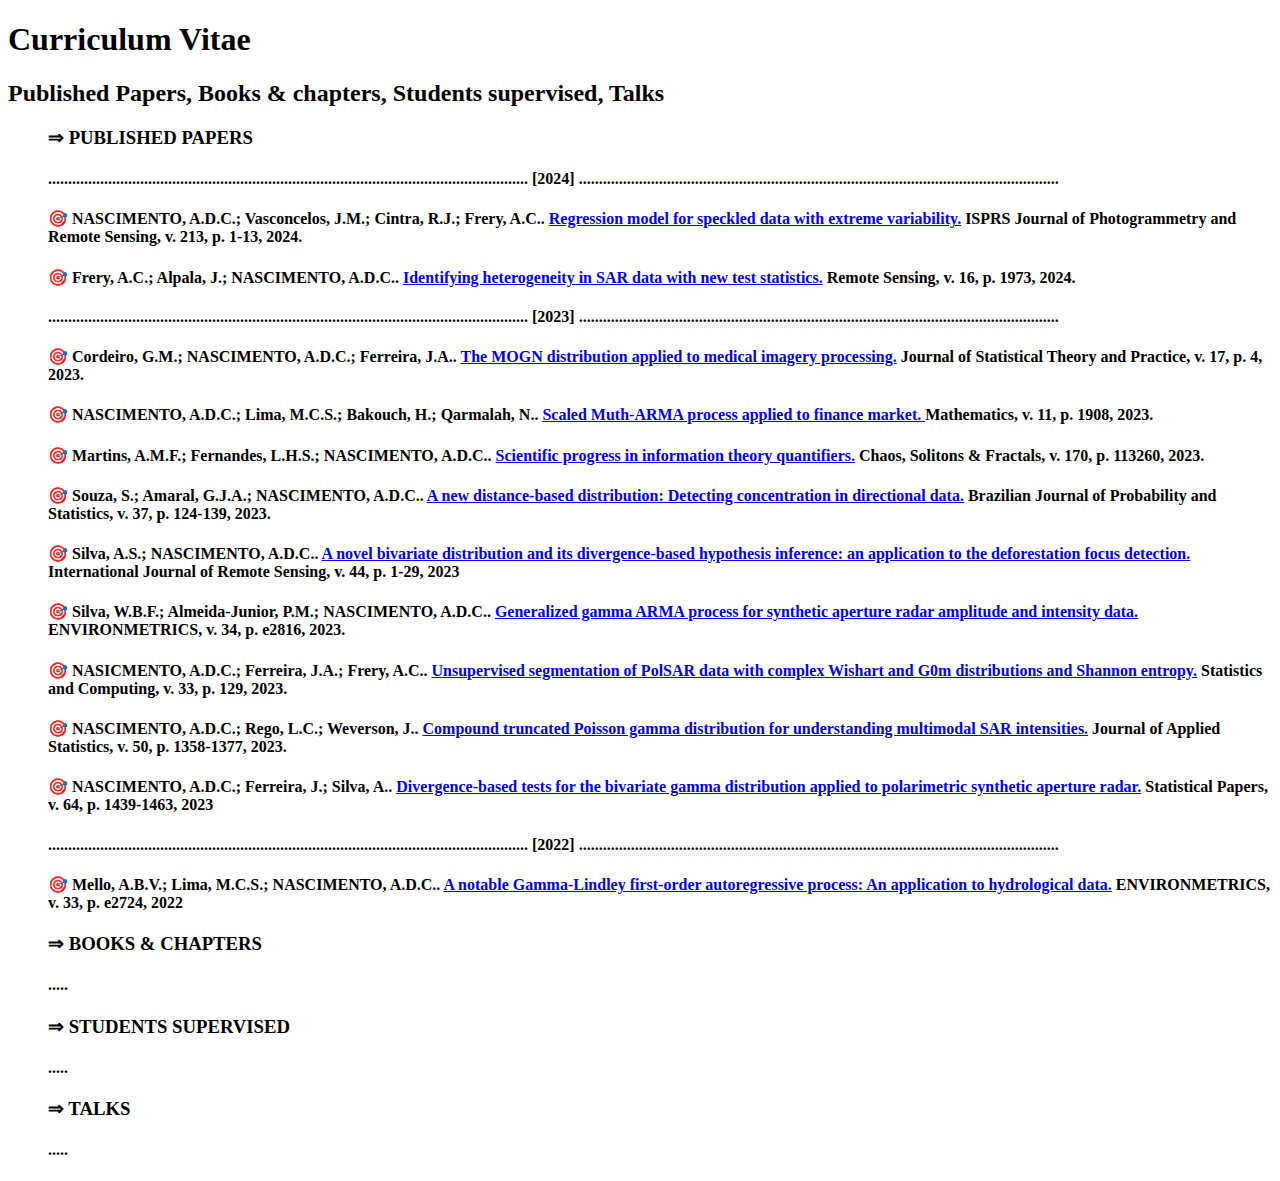
==== My CV.html @ 9d031231 "Review" ====
<!DOCTYPE html>
<html lang="en">
<head>
    <meta charset="UTF-8">
    <meta name="viewport" content="width=device-width, initial-scale=1.0">
    <title>MyCV</title>
</head>
<body>
    <reader>
        <h1>Curriculum Vitae</h1>
        <h2>Published Papers, Books & chapters, Students supervised, Talks</h2>
    </reader>   
    <div class="container"><nav><ul>
        <section>
        <h3> &#8658; PUBLISHED PAPERS</h3>
        <h4>........................................................................................................................
            [2024]
            ........................................................................................................................
        </h4>
        <h4> 
        <p>&#127919; NASCIMENTO, A.D.C.; Vasconcelos, J.M.; Cintra, R.J.; Frery, A.C.. 
         <a href="https://www.sciencedirect.com/science/article/abs/pii/S0924271624002077?via%3Dihub"> 
            Regression model for speckled data with extreme variability.</a>
         ISPRS Journal of Photogrammetry and Remote Sensing, 
         v. 213, p. 1-13, 2024.</p> </h4>
         <h4> 
             <p> &#127919; Frery, A.C.; Alpala, J.; NASCIMENTO, A.D.C..
             <a  href="https://www.mdpi.com/2072-4292/16/11/1973">Identifying heterogeneity in SAR data with new test statistics.</a> 
             Remote Sensing, v. 16, p. 1973, 2024.</p></h4>
             <h4>........................................................................................................................
                [2023]
                ........................................................................................................................
            </h4>
          <h4> <p> &#127919; Cordeiro, G.M.; NASCIMENTO, A.D.C.; Ferreira, J.A.. 
            <a href="https://link.springer.com/article/10.1007/s42519-022-00293-5">
                The MOGN distribution applied to medical imagery processing.</a>
            Journal of Statistical Theory and Practice, v. 17, p. 4, 2023.
             </p>   
            </h4>
            
            <h4> <p> &#127919; NASCIMENTO, A.D.C.; Lima, M.C.S.; Bakouch, H.; 
                Qarmalah, N.. 
                <a href="https://www.mdpi.com/2227-7390/11/8/1908"> 
                    Scaled Muth-ARMA process applied to finance market.
                </a> 
                Mathematics, v. 11, p. 1908, 2023.</p></h4>
        <h4> <p> &#127919; Martins, A.M.F.; Fernandes, L.H.S.; NASCIMENTO, A.D.C.. 
            <a href="https://www.sciencedirect.com/science/article/pii/S0960077923001613?via%3Dihub">
                Scientific progress in information theory quantifiers.</a>
            Chaos, Solitons & Fractals, v. 170, p. 113260, 2023.</p></h4>

         <h4><p> &#127919; Souza, S.; Amaral, G.J.A.; NASCIMENTO, A.D.C.. 
            <a href="https://projecteuclid.org/journals/brazilian-journal-of-probability-and-statistics/volume-37/issue-1/A-new-distance-based-distribution--Detecting-concentration-in-directional/10.1214/23-BJPS563.short">
            A new distance-based distribution: 
            Detecting concentration in directional data.</a> 
            Brazilian Journal of Probability and Statistics, v. 37, p. 124-139, 2023.
         </p></h4>   
         <h4> <p> 
            &#127919; Silva, A.S.; NASCIMENTO, A.D.C..
            <a href="https://www.tandfonline.com/doi/full/10.1080/01431161.2022.2155087">
                A novel bivariate distribution and 
            its divergence-based hypothesis inference: 
            an application to the deforestation focus detection.</a> 
            International Journal of Remote Sensing, v. 44, p. 1-29, 2023
         </p></h4>
         <h4><p>
            &#127919; Silva, W.B.F.; Almeida-Junior, P.M.; NASCIMENTO, A.D.C.. 
            <a href="https://onlinelibrary.wiley.com/doi/10.1002/env.2816">Generalized gamma ARMA process for synthetic 
            aperture radar amplitude and intensity data.</a> 
            ENVIRONMETRICS, v. 34, p. e2816, 2023.
            </p></h4>
            <h4><p>
                &#127919; 
                NASICMENTO, A.D.C.; Ferreira, J.A.; Frery, A.C.. 
                <a href="https://link.springer.com/article/10.1007/s11222-023-10298-0">
            Unsupervised segmentation of PolSAR data with complex Wishart and G0m distributions 
            and Shannon entropy.</a> 
                Statistics and Computing, 
                v. 33, p. 129, 2023.
                </p></h4> 
                <h4><p>
                    &#127919; 
                    NASCIMENTO, A.D.C.; Rego, L.C.; Weverson, J.. 
                    <a href="https://www.tandfonline.com/doi/full/10.1080/02664763.2022.2028130">
                    Compound truncated Poisson gamma distribution for understanding multimodal SAR intensities.</a> 
                    Journal of Applied Statistics, 
                    v. 50, p. 1358-1377, 2023.
                    </p></h4>
                <h4><p>
        &#127919; 
        NASCIMENTO, A.D.C.; Ferreira, J.; Silva, A.. 
        <a href="https://link.springer.com/article/10.1007/s00362-022-01354-4">
            Divergence-based tests for the bivariate gamma distribution applied to 
            polarimetric synthetic aperture radar.</a> 
        Statistical Papers, 
        v. 64, p. 1439-1463, 2023
        </p></h4>    
                <h4>........................................................................................................................
                    [2022]
                    ........................................................................................................................
                </h4>
        <h4><p>
        &#127919; 
        Mello, A.B.V.; Lima, M.C.S.; NASCIMENTO, A.D.C.. 
        <a href="https://onlinelibrary.wiley.com/doi/10.1002/env.2724">
        A notable Gamma-Lindley first-order autoregressive process: An application to hydrological data.</a> 
        ENVIRONMETRICS, 
        v. 33, p. e2724, 2022
        </p></h4>                   
     </section>      
     <section>
        <h3> &#8658; BOOKS & CHAPTERS</h3>
        <h4> ..... </h4>
     </section>      
     <section>
        <h3> &#8658; STUDENTS SUPERVISED</h3>
        <h4> ..... </h4>
     </section>
     <section>
        <h3> &#8658; TALKS</h3>
        <h4> ..... </h4>
     </section> 
</ul></nav></div>     
</body>
</html>
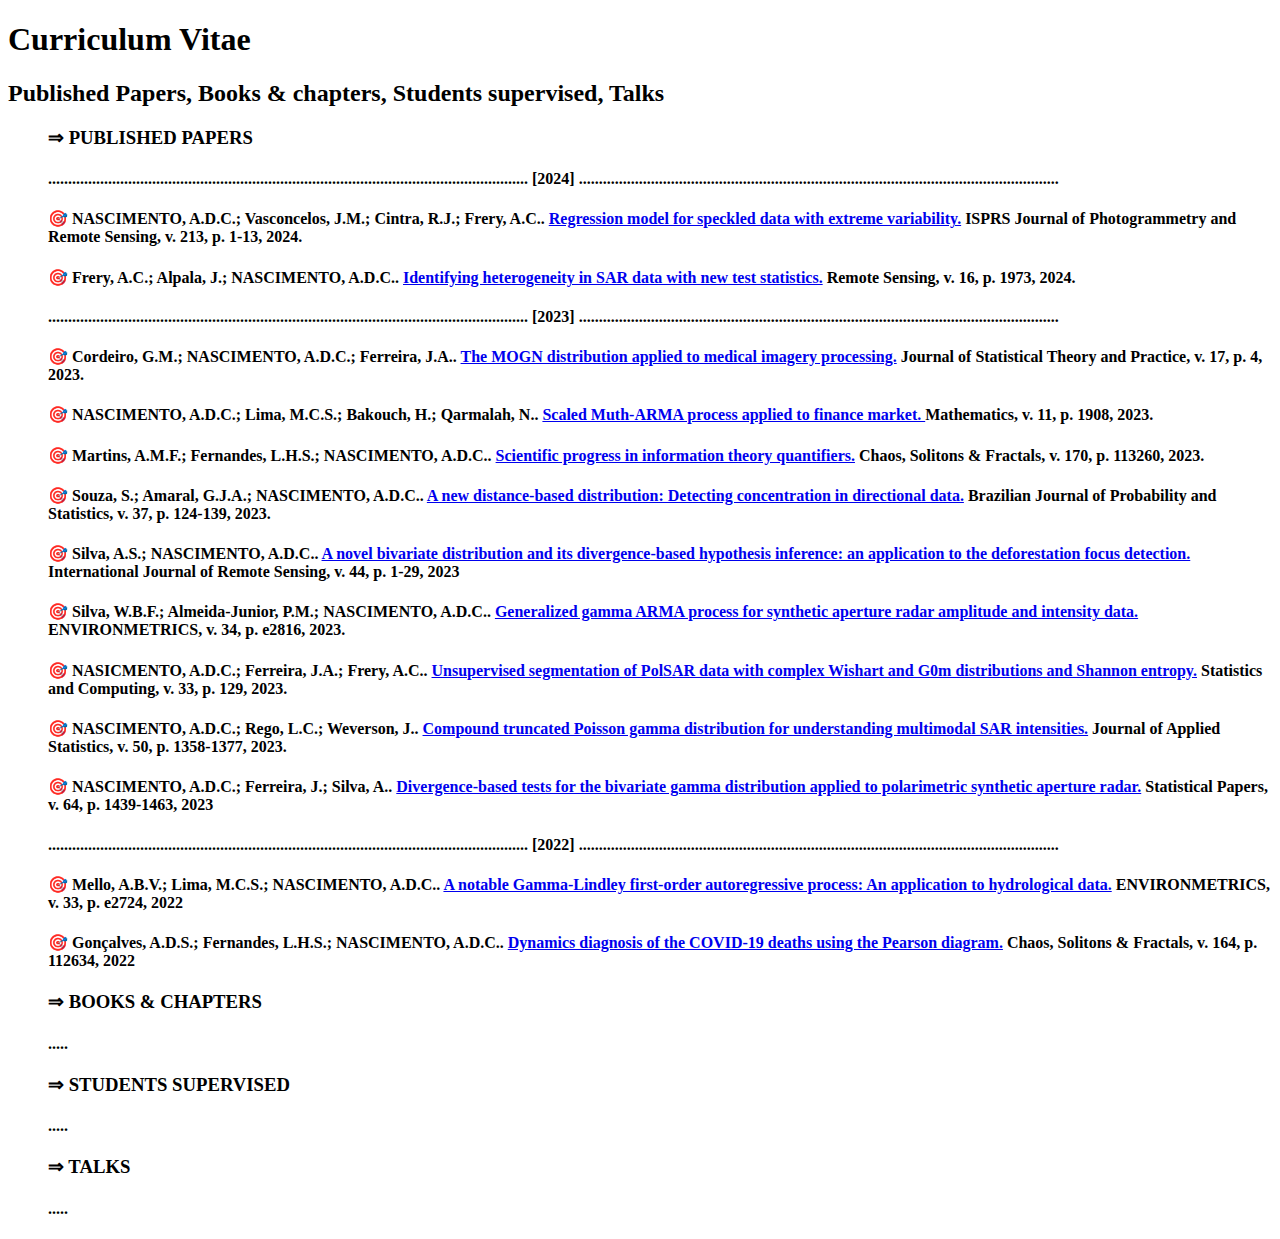
==== commit bc14f18d: "Update" ====
--- a/My CV.html
+++ b/My CV.html
@@ -106,7 +106,15 @@
         A notable Gamma-Lindley first-order autoregressive process: An application to hydrological data.</a> 
         ENVIRONMETRICS, 
         v. 33, p. e2724, 2022
-        </p></h4>                   
+        </p></h4>   
+        <h4><p>
+            &#127919; 
+            Gonçalves, A.D.S.; Fernandes, L.H.S.; NASCIMENTO, A.D.C.. 
+            <a href="https://www.sciencedirect.com/science/article/pii/S0960077922008153?via%3Dihub">
+            Dynamics diagnosis of the COVID-19 deaths using the Pearson diagram.</a> 
+            Chaos, Solitons & Fractals, 
+            v. 164, p. 112634, 2022 
+        </p></h4>                
      </section>      
      <section>
         <h3> &#8658; BOOKS & CHAPTERS</h3>
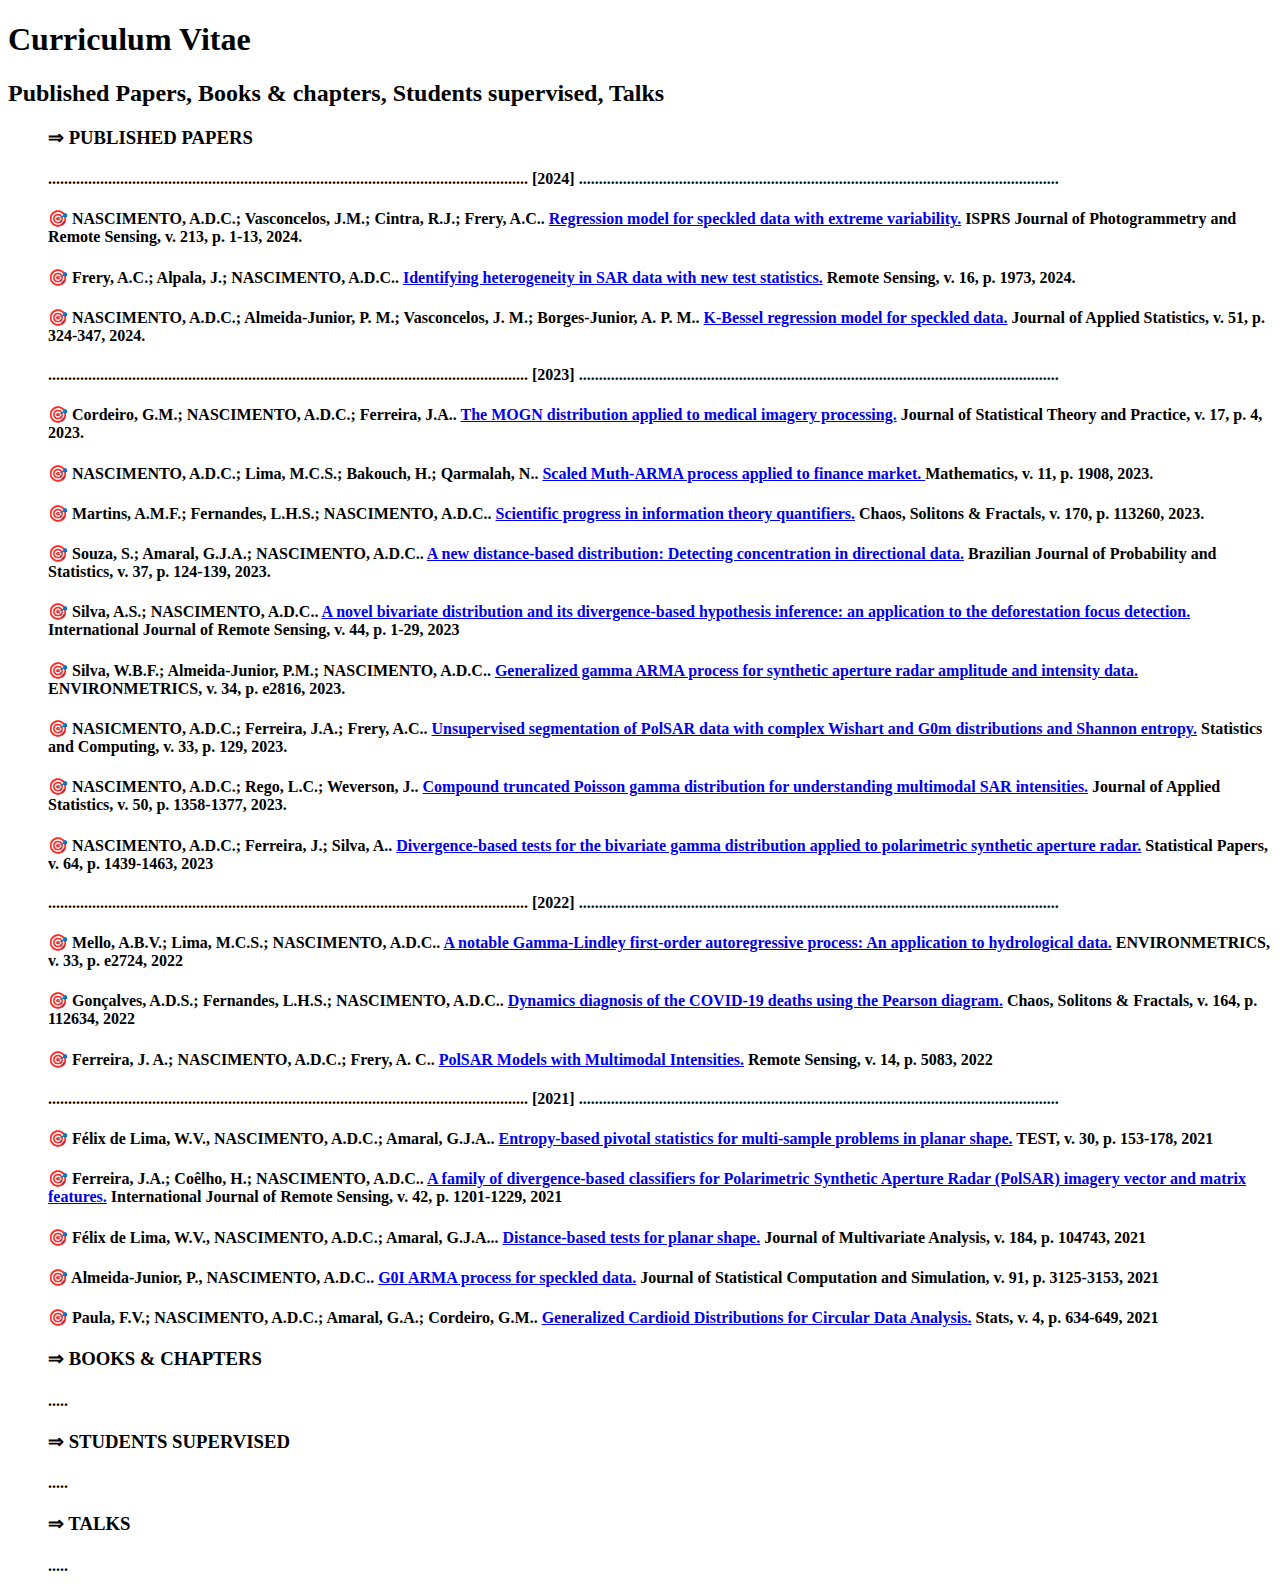
==== commit 04b094db: "U" ====
--- a/My CV.html
+++ b/My CV.html
@@ -27,6 +27,12 @@
              <p> &#127919; Frery, A.C.; Alpala, J.; NASCIMENTO, A.D.C..
              <a  href="https://www.mdpi.com/2072-4292/16/11/1973">Identifying heterogeneity in SAR data with new test statistics.</a> 
              Remote Sensing, v. 16, p. 1973, 2024.</p></h4>
+             <h4> 
+                <p> &#127919;  NASCIMENTO, A.D.C.; Almeida-Junior, P. M.; Vasconcelos, J. M.; Borges-Junior, A. P. M..
+                <a  href="https://www.tandfonline.com/doi/full/10.1080/02664763.2022.2125935">
+                    K-Bessel regression model for speckled data.</a> 
+                    Journal of Applied Statistics, v. 51, p. 324-347, 2024.
+                </p></h4>
              <h4>........................................................................................................................
                 [2023]
                 ........................................................................................................................
@@ -114,7 +120,59 @@
             Dynamics diagnosis of the COVID-19 deaths using the Pearson diagram.</a> 
             Chaos, Solitons & Fractals, 
             v. 164, p. 112634, 2022 
-        </p></h4>                
+        </p></h4>
+        <h4><p>
+            &#127919;
+            Ferreira, J. A.; NASCIMENTO, A.D.C.; Frery, A. C..  
+            <a href="https://www.mdpi.com/2072-4292/14/20/5083">
+                PolSAR Models with Multimodal Intensities.</a> 
+                Remote Sensing, 
+            v. 14, p. 5083, 2022 
+        </p></h4> 
+        <h4>........................................................................................................................
+            [2021]
+            ........................................................................................................................
+        </h4>
+        <h4><p>
+            &#127919;
+            Félix de Lima, W.V., NASCIMENTO, A.D.C.; Amaral, G.J.A..  
+            <a href="https://link.springer.com/article/10.1007/s11749-020-00707-1">
+                Entropy-based pivotal statistics for multi-sample problems in planar shape.</a> 
+                TEST, 
+            v. 30, p. 153-178, 2021 
+        </p></h4>
+        <h4><p>
+            &#127919;
+            Ferreira, J.A.; Coêlho, H.; NASCIMENTO, A.D.C..  
+            <a href="https://www.tandfonline.com/doi/full/10.1080/01431161.2020.1826060">
+                A family of divergence-based classifiers for Polarimetric Synthetic Aperture Radar (PolSAR) imagery vector and matrix features.</a> 
+                International Journal of Remote Sensing, 
+            v. 42, p. 1201-1229, 2021 
+        </p></h4>
+        <h4><p>
+            &#127919;
+            Félix de Lima, W.V., NASCIMENTO, A.D.C.; Amaral, G.J.A...  
+            <a href="https://www.sciencedirect.com/science/article/abs/pii/S0047259X2100021X?via%3Dihub">
+                Distance-based tests for planar shape.</a> 
+                Journal of Multivariate Analysis, 
+            v. 184, p. 104743, 2021 
+        </p></h4>
+        <h4><p>
+            &#127919;
+            Almeida-Junior, P., NASCIMENTO, A.D.C..  
+            <a href="https://www.tandfonline.com/doi/full/10.1080/00949655.2021.1922688">
+                G0I ARMA process for speckled data.</a> 
+                Journal of Statistical Computation and Simulation, 
+            v. 91, p. 3125-3153, 2021 
+        </p></h4>
+        <h4><p>
+            &#127919;
+            Paula, F.V.; NASCIMENTO, A.D.C.; Amaral, G.A.; Cordeiro, G.M..
+            <a href="https://www.mdpi.com/2571-905X/4/3/38">
+                Generalized Cardioid Distributions for Circular Data Analysis.</a> 
+                Stats, 
+            v. 4, p. 634-649, 2021 
+        </p></h4>
      </section>      
      <section>
         <h3> &#8658; BOOKS & CHAPTERS</h3>
